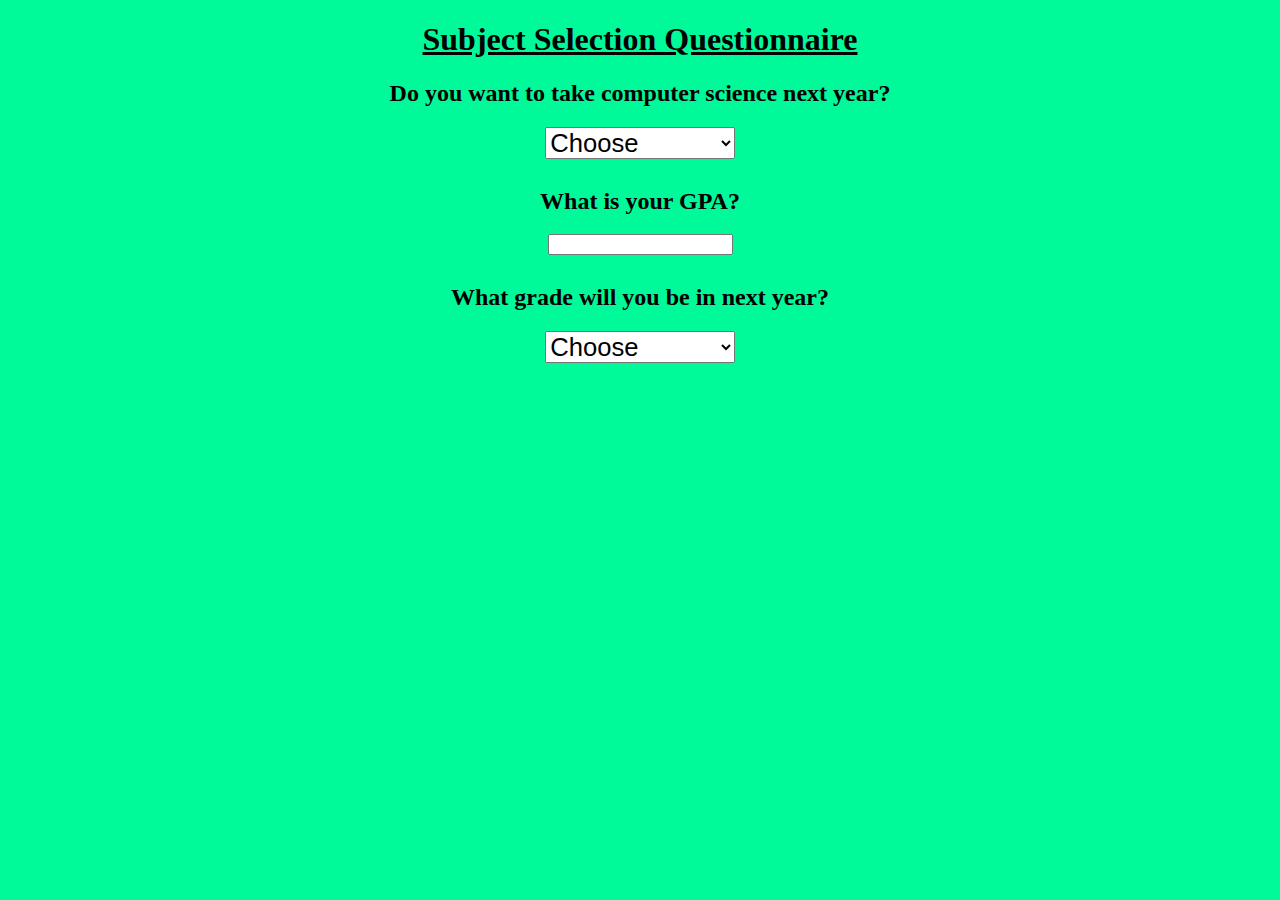
==== Course_Selector/index.html @ 4db5dc07 "selection" ====
<!DOCTYPE html>
<html lang="en">
<head>
    <meta charset="UTF-8">
    <meta http-equiv="X-UA-Compatible" content="IE=edge">
    <meta name="viewport" content="width=device-width, initial-scale=1.0">
    <title>Document</title>
    <link rel="stylesheet" href="main.css">
    <script src="myScripts.js"></script>
</head>
<body>
    <h1>Subject Selection Questionnaire</h1>
    <h2>Do you want to take computer science next year? </h2>
    <select name="cs" id="csInput" onchange="cs()">
        <option value="0">Choose</option>
        <option value="1">Yes</option>
        <option value="2">No</option>
    </select>
    
    <p id="cs_answer"></p>

    <h2>What is your GPA?</h2>
    <input type="text" id="gpaInput" onchange = "gpa()">
    <p id="gpa_answer"></p>

    <h2> What grade will you be in next year? </h2>
    <select name="grade" id="gradeInput" onchange = "yourGrade()">
        <option value="0">Choose</option>
        <option value="9">Freshman</option>
        <option value="10">Sophmomore</option>
        <option value="11">Junior</option>
        <option value="12">Senior</option>
    </select>
    <p id="recommendedCS"></p>

</body>
</html>
---- Course_Selector/main.css ----
body{
    background-color: mediumspringgreen;
    text-align: center;
}

h1{
    text-decoration: underline;
}

h2{
    font-family: cursive;
}

p{
    color:rebeccapurple;
    font-size: 1.8em;
    font-family: 'Franklin Gothic Medium', 'Arial Narrow', Arial, sans-serif;
}

select{
    width: 15%;
    font-size: 1.6em;
}
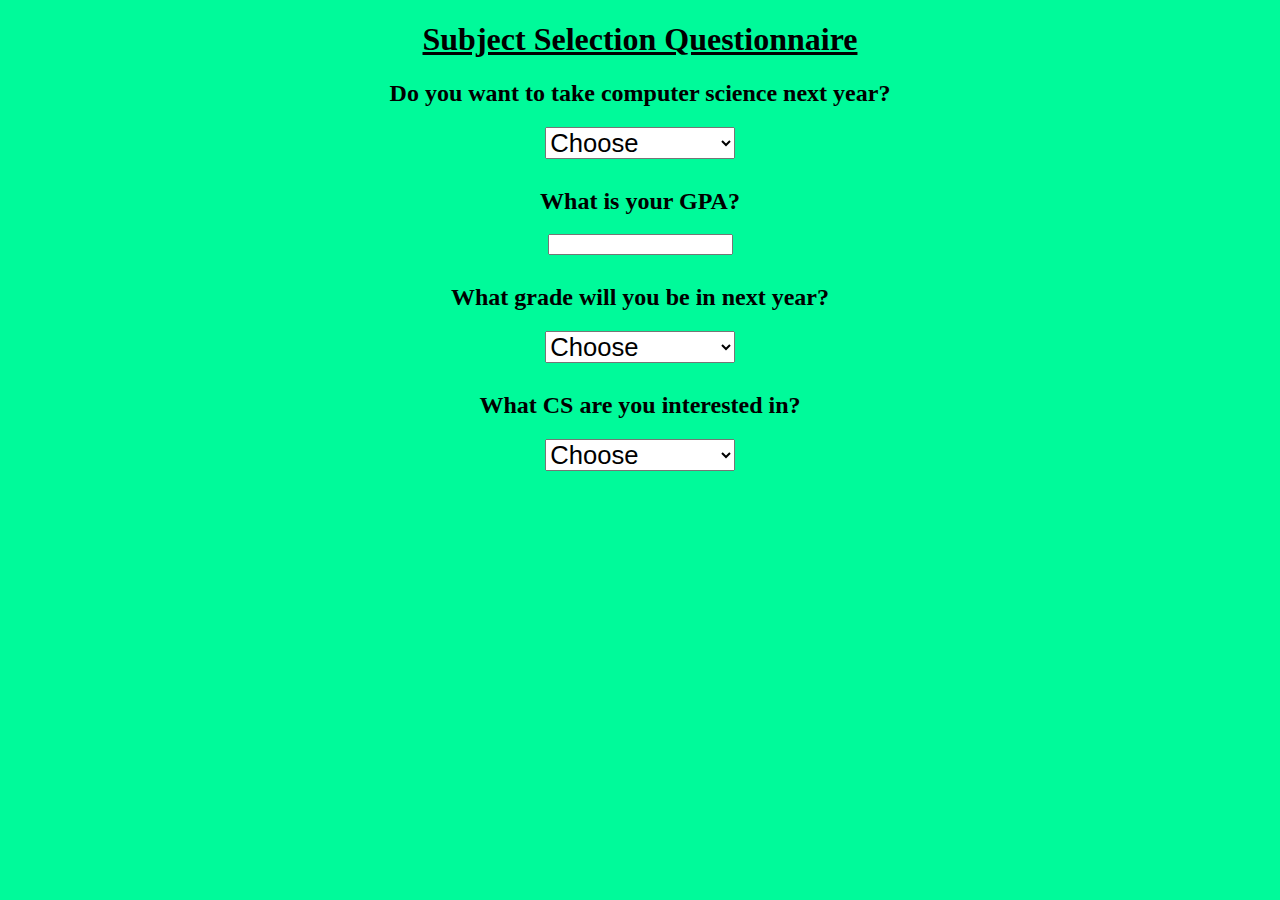
==== commit 0276b22d: "switch statement" ====
--- a/Course_Selector/index.html
+++ b/Course_Selector/index.html
@@ -24,7 +24,7 @@
     <p id="gpa_answer"></p>
 
     <h2> What grade will you be in next year? </h2>
-    <select name="grade" id="gradeInput" onchange = "yourGrade()">
+    <select name="grade" id="gradeInput" onchange = "selectGrade()">
         <option value="0">Choose</option>
         <option value="9">Freshman</option>
         <option value="10">Sophmomore</option>
@@ -33,5 +33,16 @@
     </select>
     <p id="recommendedCS"></p>
 
+    <h2> What CS are you interested in? </h2>
+    <select name="csField" id="csFieldInput" onchange = "csField()">
+        <option value="0">Choose</option>
+        <option value="1">UX (User Experience</option>
+        <option value="2">Backend (Database management) </option>
+        <option value="3">Artificial Intelligence</option>
+        <option value="4">App Development</option>
+        <option value="5">Cybersecurity</option>
+    </select>
+    <p id="recommendedFocus"></p>
+
 </body>
 </html>